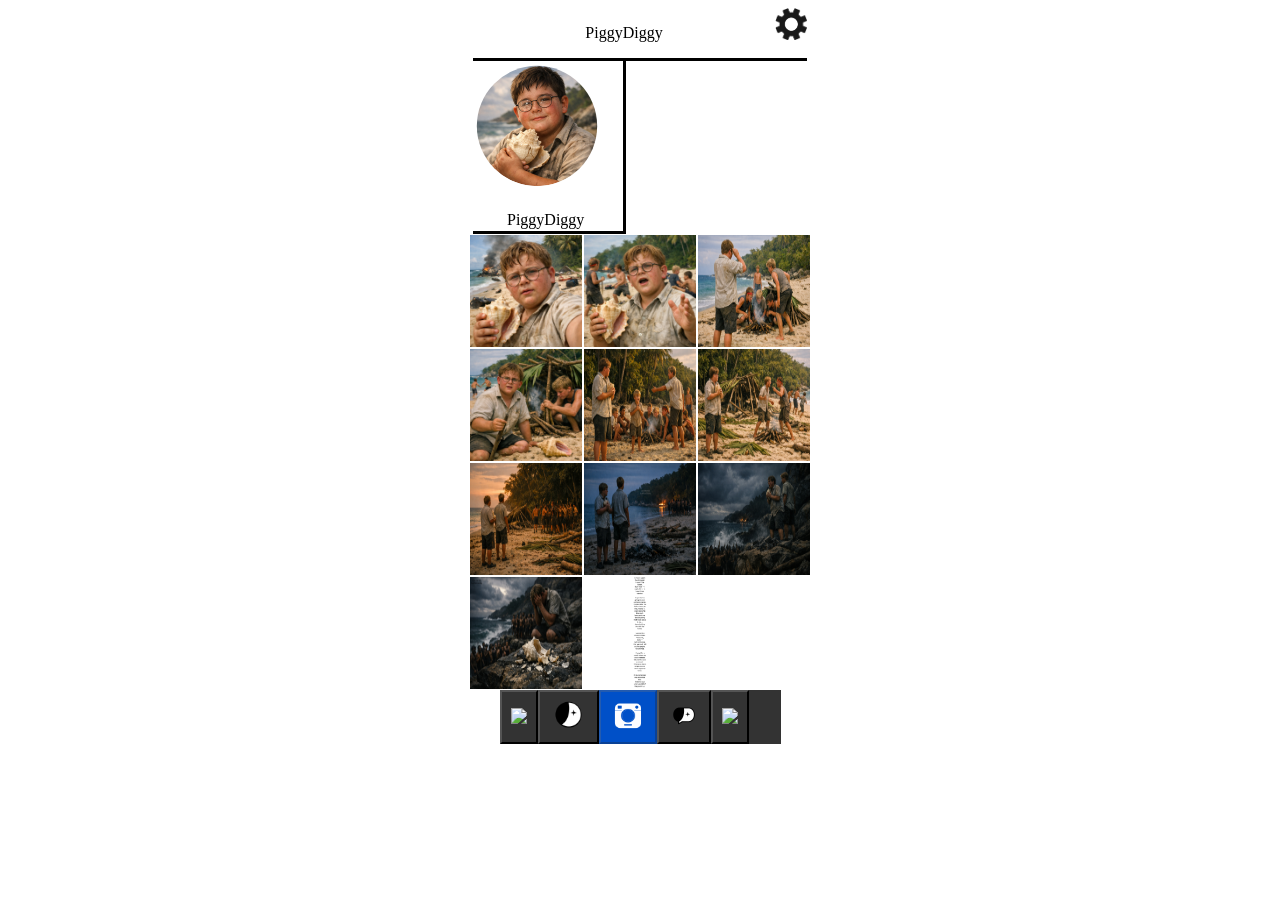
==== index.html @ 681acc53 "HTML and CSS files" ====
<!DOCTYPE html>
<html style="width: 350px; display: block;
  margin: auto;">
  <head>
    <link href="style.css" rel="stylesheet">
  </head>
  <header style="border-bottom: solid;">
    <div style="display: flex;">
    <p style="margin-left: auto;"> PiggyDiggy </p>
    <img id="qq" src="gear.png" style="height: 32px; width: 32px; margin-left: auto;" onmouseenter="gear1()" onmouseleave="gear()">
    </div>
  </header>
  <header style="width: 150px; border-right: solid; height: 170px; border-bottom: solid;">
    <img src="pf_pic.png" style="background-color: green; margin-top: 1px; margin-bottom: 1px; width: 128px; clip-path: circle(47%);">
    <br>
    <div style="display: flex;">
    <p style="margin-left: 34px;">PiggyDiggy</p>
    
    </div>
  </header>
  <body>
    <div id="p3">
    <div id="c">
      <a href="1.html"> <img src="1.png" class="b" id="a"> </a>
      <a href="2.html"><img src="2.png" class="b" id="a"></a>
      <a href="3.html"><img src="3.png" class="b" id="a"></a>
      <a href="4.html"><img src="4.png" class="b" id="a"></a>
      <a href="5.html"><img src="5.png" class="b" id="a"></a>
      <a href="6.html"><img src="6.png" class="b" id="a"></a>
      <a href="7.html"><img src="7.png" class="b" id="a"></a>
      <a href="8.html"><img src="8.png" class="b" id="a"></a>
      <a href="9.html"><img src="9.png" class="b" id="a"></a>
      <a href="10.html"><img src="10.png" class="b" id="a"></a>
      <a href="11.html"><img src="11.png" class="b" id="a" style="display: block; margin: auto;"></a>
    </div>
    </div>
    <script src="main.js"></script>
    <noscript>Error: No JS</noscript>
  </body>
  <div style="display: flex; justify-content: center; align-items: center;">
  <footer style="background-color: rgba(0, 0, 0, .8); display: flex; width: 281px;">
    <button style="background-color: rgba(0, 0, 0, 0);"> <img src="home1.png" style="padding: 3px; height: 32px;"> </button>
    <a href="credit.html"><button style="background-color: rgba(0, 0, 0, 0);"> <img src="icon2.png" style="padding: 0px; height: 45px;"> </button></a>
    <button style="background-color: rgba(0, 80, 200, 1);" disabled> <img src="icon.png" style="padding: 0px; height: 42px;"> </button>
    <button style="background-color: rgba(0, 0, 0, 0);"> <img src="icon3.png" style="padding: 3px; height: 32px;"> </button>
    <button style="background-color: rgba(0, 0, 0, 0);"> <img src="icon44.png" style="padding: 3px; height: 32px;"> </button>
  </footer>
  </div>
</html>
---- style.css ----
body {
  background-color: White;
}
p {
  color: Black;
}
#b {
 display: flex;
 height: 128px;
 max-width: 96px;
}
.b {
  height: 112px;
  max-width: 112px;
  display: block;
  margin: 1px;
  z-index: 0;
}
#c {
  display: grid;
  grid-template-columns: auto auto auto;
  justify-content: center;
  grid-template-rows: repeat(5, auto);
  grid-template-columns: repeat(3, auto);
}
#a:hover {
  cursor: pointer;
}
#q{
  animtion: none;
}
@keyframes q {
  0%  {transform: rotate(0deg);}
  10% {transform: rotate(2.5deg);}
  20% {transform: rotate(5deg);}
  30% {transform: rotate(7.5deg);}
  40% {transform: rotate(10deg);}
  50% {transform: rotate(12.5deg);}
  60% {transform: rotate(15deg);}
  70% {transform: rotate(17.5deg);}
  80% {transform: rotate(20deg);}
  90% {transform: rotate(22.5deg);}
  100% {transform: rotate(25deg);}
}
@keyframes qq {
  100%  {transform: rotate(0deg);}
  90% {transform: rotate(2.5deg);}
  80% {transform: rotate(5deg);}
  70% {transform: rotate(7.5deg);}
  60% {transform: rotate(10deg);}
  50% {transform: rotate(12.5deg);}
  40% {transform: rotate(15deg);}
  30% {transform: rotate(17.5deg);}
  20% {transform: rotate(20deg);}
  10% {transform: rotate(22.5deg);}
  0% {transform: rotate(25deg);}
}
#p3 {
  position: static;
  background-repeat: no-repeat; 
  background-size: contain; 
  z-index: 1;
}
#clearBtn {
  position: fixed;
  top: 10px;
  left: 10px;
  z-index: 9999;
}
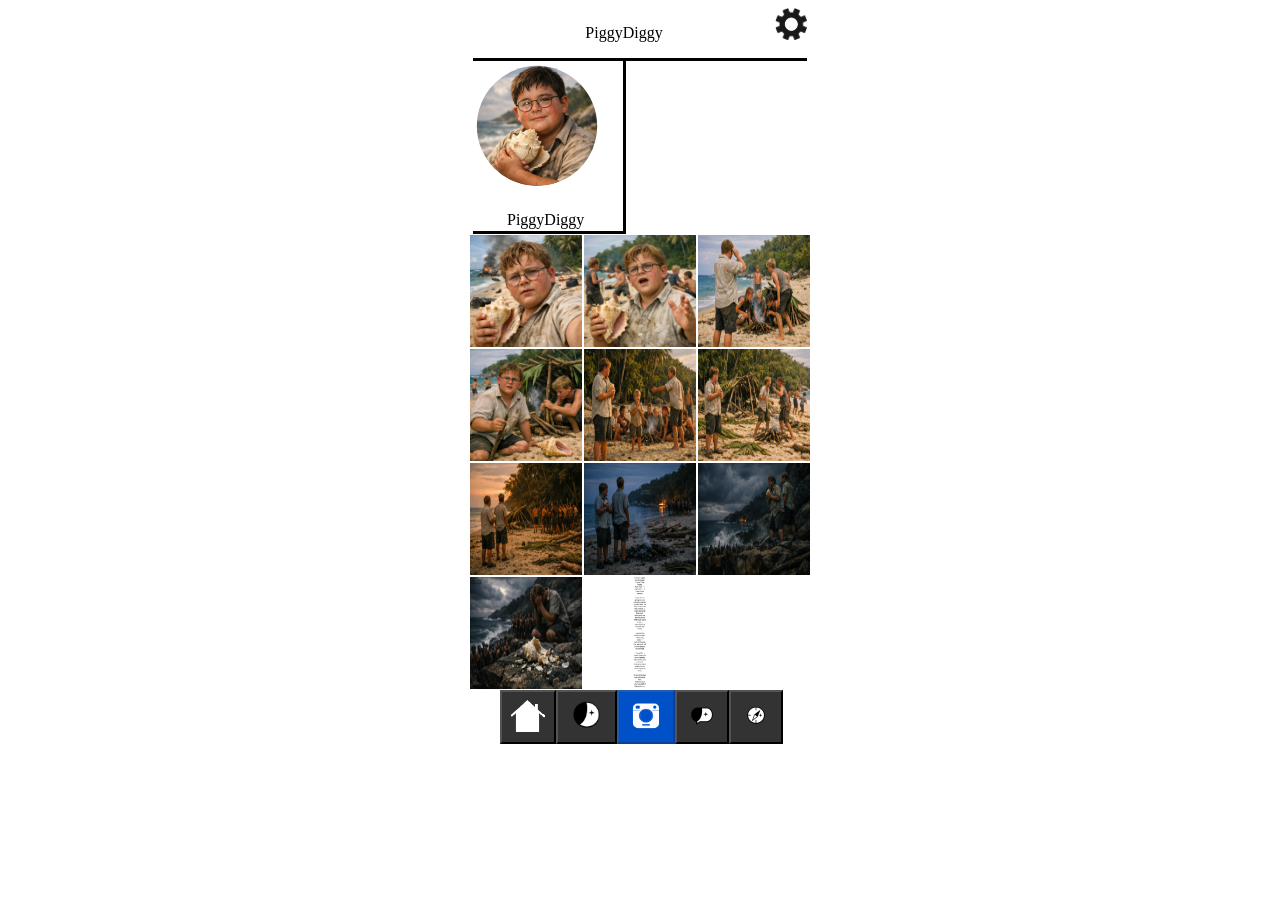
==== commit f8e16d56: "Replace home1.png with home.png in footer button" ====
--- a/index.html
+++ b/index.html
@@ -39,11 +39,11 @@
   </body>
   <div style="display: flex; justify-content: center; align-items: center;">
   <footer style="background-color: rgba(0, 0, 0, .8); display: flex; width: 281px;">
-    <button style="background-color: rgba(0, 0, 0, 0);"> <img src="home1.png" style="padding: 3px; height: 32px;"> </button>
+    <button style="background-color: rgba(0, 0, 0, 0);"> <img src="home.png" style="padding: 3px; height: 32px;"> </button>
     <a href="credit.html"><button style="background-color: rgba(0, 0, 0, 0);"> <img src="icon2.png" style="padding: 0px; height: 45px;"> </button></a>
     <button style="background-color: rgba(0, 80, 200, 1);" disabled> <img src="icon.png" style="padding: 0px; height: 42px;"> </button>
     <button style="background-color: rgba(0, 0, 0, 0);"> <img src="icon3.png" style="padding: 3px; height: 32px;"> </button>
-    <button style="background-color: rgba(0, 0, 0, 0);"> <img src="icon44.png" style="padding: 3px; height: 32px;"> </button>
+    <button style="background-color: rgba(0, 0, 0, 0);"> <img src="icon4.png" style="padding: 3px; height: 32px;"> </button>
   </footer>
   </div>
-</html>+</html>
